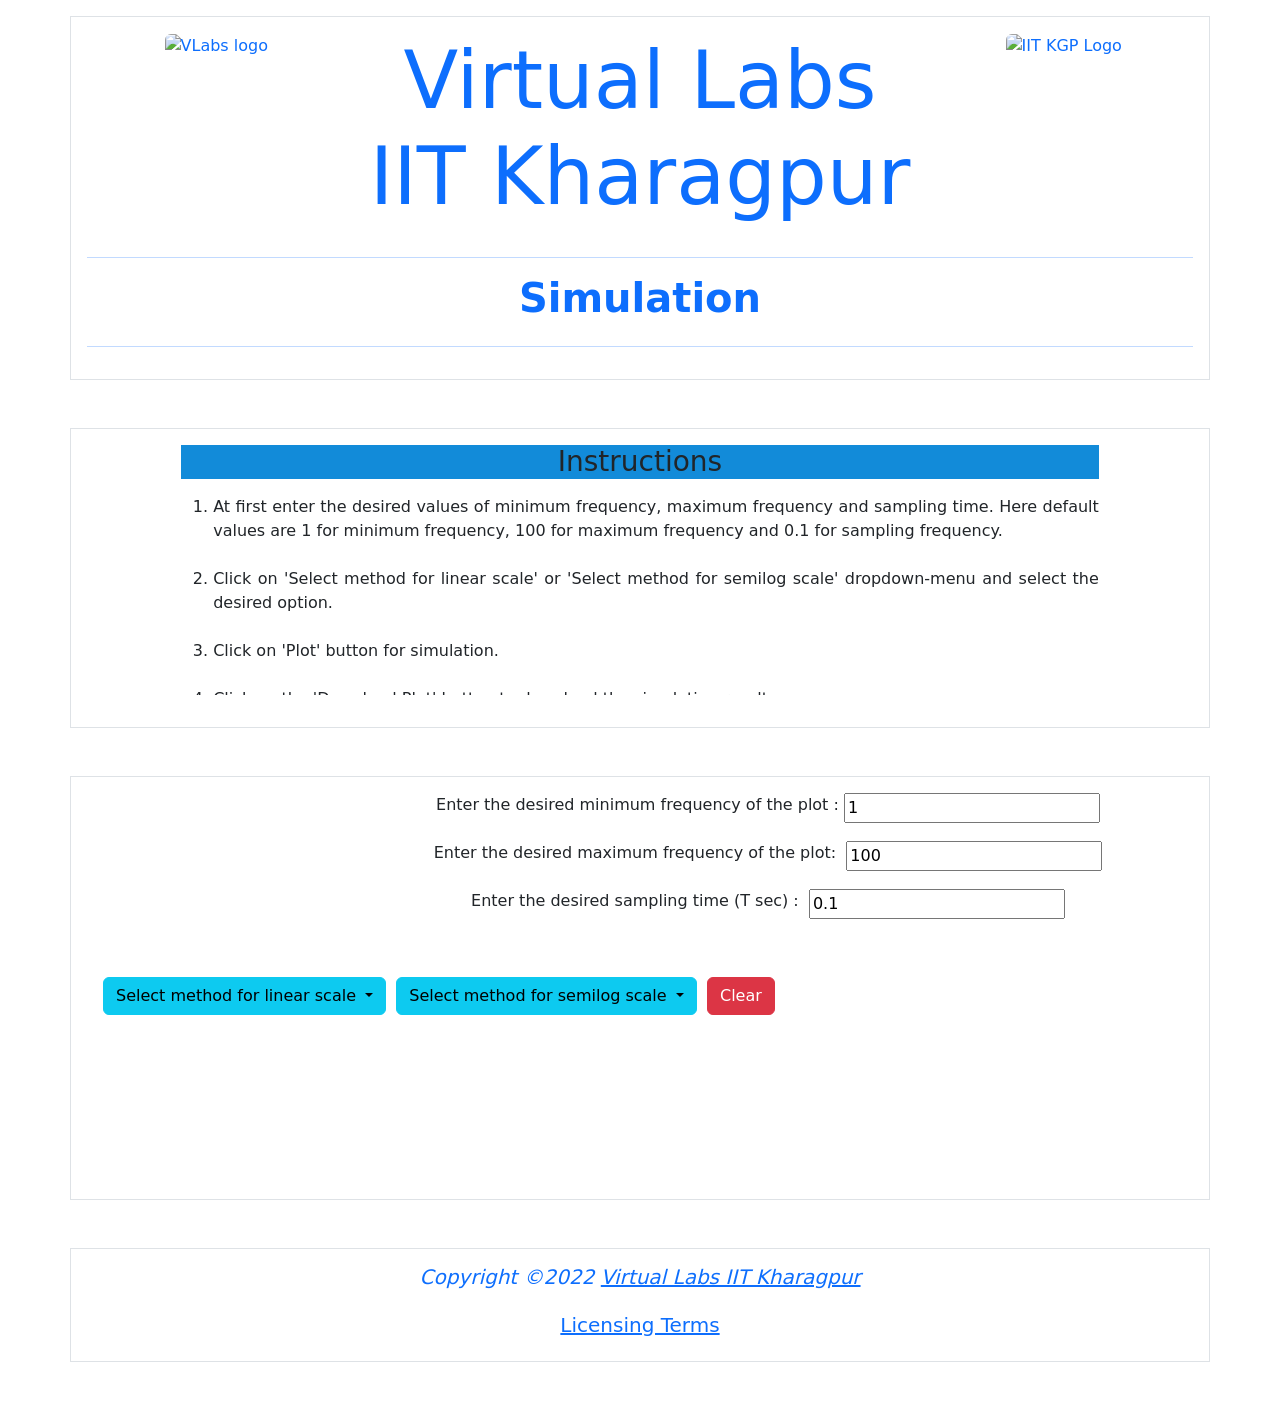
==== experiment/simulation/index.html @ f476349b "comit mar 24 2025" ====
<!-- This HTML page and script files are developed by
   Kamal Sandeep Karreddula
    Research Scholar,
    Electrical Engineering Department,
    IIT Kharagpur.

   Piyali Chattopadhyay
    Project Scientist-Technical,
    Virtual Labs IIT Kharagpur.-->

<!DOCTYPE html>
<html lang="en"><!--html tag start-->
<head>
    <title>Determine frequency response of zero order hold and first order hold using actual transfer functions and Pade approximations</title>
    <meta charset="UTF-8">
    <meta http-equiv="X-UA-Compatible" content="IE=edge">
    <meta name="viewport" content="width=device-width, initial-scale=1.0">
    <meta charset="utf-8">
  <meta name="viewport" content="width=device-width, initial-scale=1">
  <link href="https://cdn.jsdelivr.net/npm/bootstrap@5.2.1/dist/css/bootstrap.min.css" rel="stylesheet">
  <link href="../css/adik.css" rel="stylesheet">
  
    <script src="https://cdnjs.cloudflare.com/ajax/libs/html2canvas/1.4.1/html2canvas.min.js"></script>
 <script src="https://cdnjs.cloudflare.com/ajax/libs/html2canvas/1.4.1/html2canvas.js"></script>
 
  
  <script src="https://cdn.jsdelivr.net/npm/bootstrap@5.2.1/dist/js/bootstrap.bundle.min.js"></script>
  <link rel="stylesheet" href="https://code.jquery.com/ui/1.12.1/themes/base/jquery-ui.css">
  
  <script src="https://code.jquery.com/jquery-1.12.4.js"></script>
  <script src="https://code.jquery.com/ui/1.12.1/jquery-ui.js"></script>
  <!--<script  src="./js/TC.js">   </script>-->
  <script  src="./js/ZOH_FOH_updated.js"> </script>
  <!-- <script src="./js/canvas2image.js"></script> -->
  
	<script src="https://ajax.googleapis.com/ajax/libs/jquery/2.1.1/jquery.min.js"></script>
<!--<script src="https://cdnjs.cloudflare.com/ajax/libs/jQuery-Knob/1.2.13/jquery.knob.min.js"></script>-->
  <script id="MathJax-script" async src="https://cdn.jsdelivr.net/npm/mathjax@3/es5/tex-mml-chtml.js"></script>
  <script src="https://cdnjs.cloudflare.com/ajax/libs/mathjs/11.2.1/math.js"></script>
  <script src=" https://cdnjs.cloudflare.com/ajax/libs/mathjs/11.2.1/math.min.js  "></script>
 
 

<script src="https://canvasjs.com/assets/script/canvasjs.min.js"> </script>

<link rel="stylesheet" href="./css/TC.css">

	


  <style>
	.bluedot{
	position:absolute;
    border: 2px solid blue;
    border-radius:50%;
    background-color:blue;
    background-image:linear-gradient(90deg,#0066ff,#00ccff);
	box-shadow: 5px 5px 8px #888888;
	}
	.handlep{
	position:absolute;
    border: 2px solid blue;
    border-radius:50%;
    background-color:white;
    background-image:url(./images/plus.png);
	background-size:cover;
	background-position:center;
	
	}
	
	.handlen{
	position:absolute;
    border: 2px solid blue;
    border-radius:50%;
    background-color:white;
    background-image:url(./images/minus.jpg);
	background-size:cover;
	background-position:center;
	
	}
	
	canvas {	
	max-width:100%;
	}
	
	@media print {
  body {
    visibility: hidden;
  }
  #plotbucket {
    visibility: visible;
    position: absolute;
    left: 0;
    top: 0;
  }
}

	
	
	
  </style>
  
  
  
</head>

<!-- Google tag (gtag.js) -->
<script async src="https://www.googletagmanager.com/gtag/js?id=G-DR65GC9DFB"></script>
<script>
  window.dataLayer = window.dataLayer || [];
  function gtag(){dataLayer.push(arguments);}
  gtag('js', new Date());

  gtag('config', 'G-DR65GC9DFB');
</script>

<body><!--body tag start-->
    <div class="container p-3 my-3 text-primary text-center border"><!--First Container under body tag start-->
        <div class="row"><!--First row under 1st container start-->
            <div class="col-md-3"><!--First col under 1st row start-->
                <img class="img-fluid rounded" src="./images/vlabs.png" alt="VLabs logo">
            </div><!--First col under 1st row end-->
            <div class="col-md-6"><!--2nd col under 1st row start-->
                <p class="display-1"> <b> Virtual Labs <br> IIT Kharagpur </b> </p>
            </div><!--2nd col under 1st row end-->
            <div class="col-md-3"><!--3rd col under 1st row start-->
                <img class="img-fluid rounded" src="./images/iitkgp.png" alt="IIT KGP Logo" >
            </div><!--3rd col under 1st row end-->
        </div><!--First row under 1st container end-->
    
        <hr>
        <div class="row"><!--2nd row under 1st container start-->
            <div class="col-md-3"><!--First col under 2nd row start-->

            </div><!--First col under 2nd row end-->
            <div class="col-md-6"><!--2nd col under 2nd row start-->
                <p class="h1"> <b> Simulation</b> </p>
            </div><!--2nd col under 2nd row end-->
            <div class="col-md-3"><!--3rd col under 2nd row start-->

            </div><!--3rd col under 2nd row end-->
        </div><!--2nd row under 1st container end-->
        <hr>
        
    </div><!--First Container under body tag end-->
    
       <div class="container p-3 my-5 text-left border"><!--3rd Container under body tag start-->
      <div class="row"><!--First row under 3rd container start-->
        <div class="col-md-1"></div><!--First col under 3rd container start& end-->
        <div class="col-md-10"><!--2nd col under 3rd container start-->
            <p class="text-center bg-success"> <a class="nav-link" data-bs-toggle="tab"  id="instcontrol" style="background-color:#128BD9"  ><span class=" h3 text-dark"> Instructions </span></a>
              <ol id="inst" style="display:block;height:200px;overflow-y:auto;text-align:justify">
                      <li>At first enter the desired values of minimum frequency, maximum frequency and sampling time. Here default values are 1 for minimum frequency,
					      100 for maximum frequency and 0.1 for sampling frequency.</li></br>
  
					  <li>Click on 'Select method for linear scale' or 'Select method for semilog scale' dropdown-menu and select the desired option.</li><br/>
					  
					  <li>Click on 'Plot' button for simulation. </li><br/>
					  
					  <li>Click on the 'Download Plot' button to download the simulation results.</li><br/>		 
					 
					  <li>Click on 'Clear' button before the every simulation to clear the previous plot.</li><br/> 

					
						 
		   </ol>
            </p> 
          </div><!--2nd col under 3rd container end-->
		  
        <div class="col-md-1"></div><!--3rd col under 3rd container start& end-->
      </div><!--First row under 3rd container end-->
    </div><!--3rd Container under body tag end-->
	
    <div class="container p-3 my-5 text-center border" id="canvas" ><!--Fourth container under body tag start-->
	
	<div class="row ">
	
	<div class="col-md-12">
	
	
			<div   class="img-container">			
			
			Enter the desired minimum frequency of the plot :&nbsp;<input type="number" id="minf" min="1" value="1" max="10" step="1" style="position:absolute;width:20%" ><br/></br>
			Enter the desired maximum frequency of the plot: &nbsp;<input type="number" id="maxf" min="10" value="100" max="1000" step="10" style="position:absolute;width:20%"><br/><br/>			
			<!--Enter the desired sampling time :    <input type="number" id="Ts" min="0.01" value="0.1" max="10" step="0.01" style="position:absolute;width:20%"readonly=readonly><br/></br>-->
			Enter the desired sampling time (T sec) :    &nbsp;<input type="number" onchange="inputChange()" id="Ts" min="0.01" value="0.1" max="0.5" step="0.01" style="position:absolute;width:20%"><br/></br>				
			</div>
			<br/>
			
				<!--//<button class="btn btn-success" id ="run" onclick="ZOH_mag();ZOH_ph()">ZOH</button>-->
				<!--<button class="btn btn-success" id ="run" onclick="ZOH_fr()">ZOH Freq. Resp.</button>-->
				<!--<button class="btn btn-success" id ="run" onclick="ZOH_bode()">ZOH bode</button>-->
				<!--<button class="btn btn-success" id ="run" onclick="ZOH_pade1_fr()">ZOH pade1 Freq.Resp.</button>-->
				<!--<button class="btn btn-success" id ="run" onclick="ZOH_pade1_bode()">ZOH pade1 bode</button>-->
				<!--<button class="btn btn-success" id ="run" onclick="ZOH_pade2_fr()">ZOH pade2 Freq.Resp.</button>-->
				<!--<button class="btn btn-success" id ="run" onclick="ZOH_pade2_bode()">ZOH pade2 bode</button>-->
				<!--<button class="btn btn-danger" id ="clr" onclick="refresh()" >Clear</button>-->
				
	 <div class="d-inline-flex p-3 gy-2">			
		<div class="dropdown">
  <button class="btn btn-info dropdown-toggle" type="button" id="dropdownfreq" data-bs-toggle="dropdown" aria-expanded="false">
    Select method for linear scale
  </button>
  <ul class="dropdown-menu" aria-labelledby="dropdownfreq">
    <li><a class="dropdown-item"  onclick="zohfrs()">ZOH Freq. Resp.</a></li>
	<li><a class="dropdown-item"  onclick="fohfrs()">FOH Freq. Resp.</a></li>
	<li><a class="dropdown-item"  onclick="zohfrps()">ZOH PADE 1 Freq. Resp.</a></li>
	<li><a class="dropdown-item"  onclick="fohfrps()">FOH PADE 1 Freq. Resp.</a></li>
	
  </ul>
  
</div>&nbsp;&nbsp;		
		
		<div class="dropdown">
  <button class="btn btn-info dropdown-toggle" type="button" id="dropdownbode" data-bs-toggle="dropdown" aria-expanded="false">
    Select method for semilog scale
  </button>
  <ul class="dropdown-menu" aria-labelledby="dropdownbode">
     <li><a class="dropdown-item"  onclick="zohbs()">ZOH Bode</a></li>
    <li><a class="dropdown-item"  onclick="fohbs()">FOH Bode</a></li>
    <li><a class="dropdown-item"  onclick="zohbps()">ZOH PADE 1 Bode</a></li>
	<li><a class="dropdown-item"  onclick="fohbps()">FOH PADE 1 Bode</a></li>
	
  </ul>
  
</div>&nbsp;&nbsp;

<button class="btn btn-success" id ="plotfreq" onclick="GenPlot()" style="display:none">Plot</button>
<button class="btn btn-success" id ="plotbode" onclick="GenPlotBode()" style="display:none">Plot</button>

		<button class="btn btn-danger" id ="clr" onclick="refresh()" >Clear</button>
		<input id="methodchkfreq" value="0" style="visibility:hidden">
		<input id="methodchkbode" value="0" style="visibility:hidden">
	</div>
	</div>
	
	</div>
	
			
	<div class="row my-5 gy-2">
	<div class="col-md-1"></div>
	<div class="col-md-10">
	
			
			
				<!--//<button class="btn btn-success" id ="run" onclick="ZOH_mag();ZOH_ph()">ZOH</button>-->
				<!--<button class="btn btn-success" id ="run" onclick="FOH_fr()">FOH Freq. Resp.</button>-->
				<!--<button class="btn btn-success" id ="run" onclick="FOH_bode()">FOH bode</button>-->
				<!--<button class="btn btn-success" id ="run" onclick="FOH_pade1_fr()">FOH pade1 Freq.Resp.</button>-->
				<!--<button class="btn btn-success" id ="run" onclick="FOH_pade1_bode()">FOH pade1 bode</button>-->
				<!--<button class="btn btn-success" id ="run" onclick="FOH_pade2_fr()">FOH pade2 Freq.Resp.</button>-->
				<!--<button class="btn btn-success" id ="run" onclick="FOH_pade2_bode()">FOH pade2 bode</button>-->
				<!--<button class="btn btn-danger" id ="clr" onclick="refresh()" >Clear</button>-->
	
	</div>
	<div class="col-md-1"></div>
	</div>
		
		
		
	 <div class="row justify-content-center"><!-----------------------graph T vs. w----------------------------------------->
		
	 
			<div class="col-md-12">
				<!--<img id = "0.3fr" src="./images/plant.png" class="img-fluid" style="display:none">-->
				<div id = "plotbucket" class="content-center " style="display:none; position:relative; border:3px solid white;height:600px;width:900px ">
				
				<!--<button type="button" id="exportChart2" class="btn btn-primary"  style="display:none;position:absolute;top:210%;left:28%;">Download Plot</button>-->
				
					<div id="chartContainer1"  style="display:none; position:absolute; height:50%; width:100%;z-index:1 "></div>
					<br/><br/><br/><br/><br/><br/><br/><br/><br/><br/><br/><br/><br/>
					<div id="chartContainer2"  style="display:none; position:absolute; height:50%; width:100%;z-index:1 "></div>
				
				</div>
				<br/><br/><button type="button" id="exportChart" class="btn btn-primary" style="display:none" onclick="saveImg()">Download Plot</button>
			</div>
			
			
		
	</div>	

	
	
          <!-- Code End here-->
        </div><!--Fourth container under body tag end-->
          
      <!--</div>
    </div>-->

    <div class="container p-3 my-5 text-primary text-center border"><!--Last and fifth container under body tag start-->
      <div class="row">
        <footer>
          <div class="row ce">
            <div class="col-sm-12">
              <p class="h5"><i> Copyright ©2022 <a href="http://vlabs.iitkgp.ac.in/vlt/">Virtual Labs IIT Kharagpur</a> </i><br><br>
              <a href="../../license/index.html" target="_blank"> Licensing Terms </a>
            </p>
            </div>
          </div>
        </footer>
      </div>
  </div><!--Last and fifth container under body tag end-->
  
   
	
	
</body><!--body tag end-->
</html><!--html tag end-->
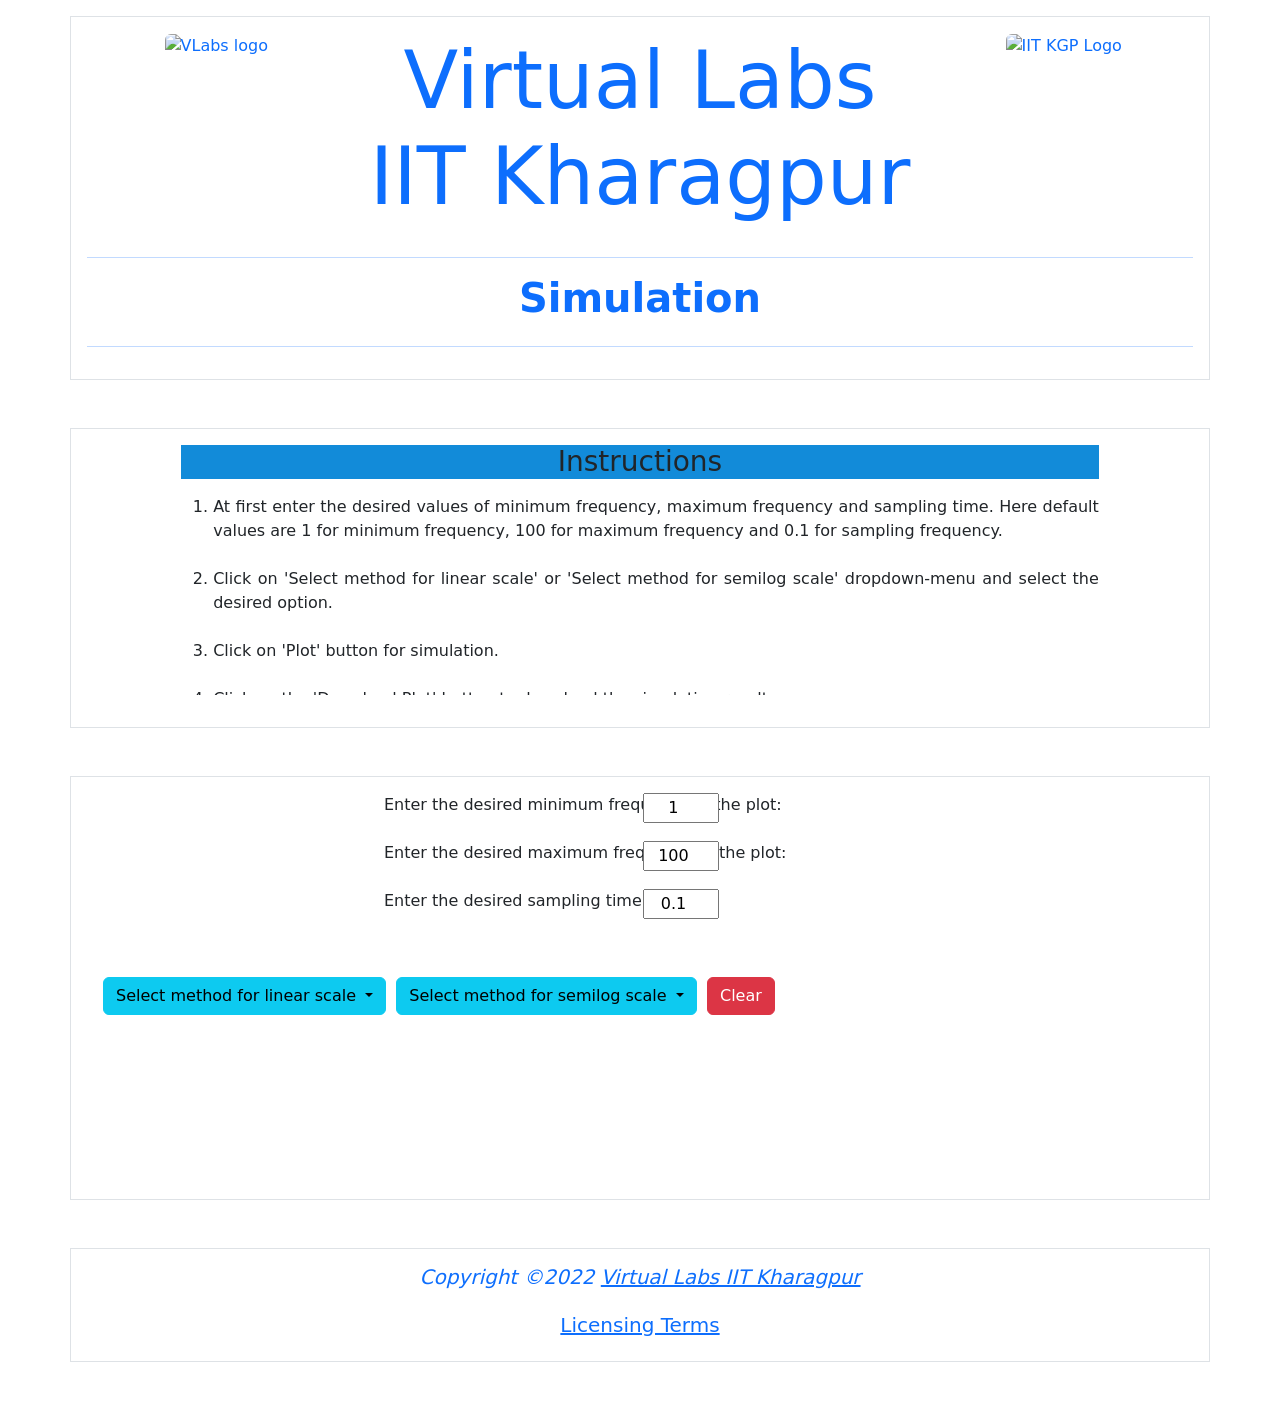
==== commit 0df178c2: "update new aug 28" ====
--- a/experiment/simulation/index.html
+++ b/experiment/simulation/index.html
@@ -11,7 +11,7 @@
 <!DOCTYPE html>
 <html lang="en"><!--html tag start-->
 <head>
-    <title>Determine frequency response of zero order hold and first order hold using actual transfer functions and Pade approximations</title>
+    <title>Determine Frequency Response of Zero Order Hold and First Order Hold using Actual Transfer Functions and Pade Approximations</title>
     <meta charset="UTF-8">
     <meta http-equiv="X-UA-Compatible" content="IE=edge">
     <meta name="viewport" content="width=device-width, initial-scale=1.0">
@@ -104,15 +104,6 @@
   
 </head>
 
-<!-- Google tag (gtag.js) -->
-<script async src="https://www.googletagmanager.com/gtag/js?id=G-DR65GC9DFB"></script>
-<script>
-  window.dataLayer = window.dataLayer || [];
-  function gtag(){dataLayer.push(arguments);}
-  gtag('js', new Date());
-
-  gtag('config', 'G-DR65GC9DFB');
-</script>
 
 <body><!--body tag start-->
     <div class="container p-3 my-3 text-primary text-center border"><!--First Container under body tag start-->
@@ -134,17 +125,18 @@
 
             </div><!--First col under 2nd row end-->
             <div class="col-md-6"><!--2nd col under 2nd row start-->
-                <p class="h1"> <b> Simulation</b> </p>
+                <p class="h1"> <b>Simulation</b> </p>
             </div><!--2nd col under 2nd row end-->
             <div class="col-md-3"><!--3rd col under 2nd row start-->
 
             </div><!--3rd col under 2nd row end-->
         </div><!--2nd row under 1st container end-->
         <hr>
-        
+       
     </div><!--First Container under body tag end-->
     
-       <div class="container p-3 my-5 text-left border"><!--3rd Container under body tag start-->
+	
+    <div class="container p-3 my-5 text-left border"><!--3rd Container under body tag start-->
       <div class="row"><!--First row under 3rd container start-->
         <div class="col-md-1"></div><!--First col under 3rd container start& end-->
         <div class="col-md-10"><!--2nd col under 3rd container start-->
@@ -178,12 +170,12 @@
 	<div class="col-md-12">
 	
 	
-			<div   class="img-container">			
-			
-			Enter the desired minimum frequency of the plot :&nbsp;<input type="number" id="minf" min="1" value="1" max="10" step="1" style="position:absolute;width:20%" ><br/></br>
-			Enter the desired maximum frequency of the plot: &nbsp;<input type="number" id="maxf" min="10" value="100" max="1000" step="10" style="position:absolute;width:20%"><br/><br/>			
+			<div>			
+			
+			<span style="position:absolute;left:30%">Enter the desired minimum frequency of the plot:</span>&nbsp;<input type="number" id="minf" min="1" value="1" max="10" step="1" style="position:absolute;width:6%;text-align:center" ><br/></br>
+			<span style="position:absolute;left:30%">Enter the desired maximum frequency of the plot:</span> &nbsp;<input type="number" id="maxf" min="10" value="100" max="1000" step="10" style="position:absolute;width:6%;text-align:center"><br/><br/>			
 			<!--Enter the desired sampling time :    <input type="number" id="Ts" min="0.01" value="0.1" max="10" step="0.01" style="position:absolute;width:20%"readonly=readonly><br/></br>-->
-			Enter the desired sampling time (T sec) :    &nbsp;<input type="number" onchange="inputChange()" id="Ts" min="0.01" value="0.1" max="0.5" step="0.01" style="position:absolute;width:20%"><br/></br>				
+			<span style="position:absolute;left:30%">Enter the desired sampling time (T sec):</span>    &nbsp;<input type="number" onchange="inputChange()" id="Ts" min="0.01" value="0.1" max="0.5" step="0.01" style="position:absolute;width:6%;text-align:center"><br/></br>				
 			</div>
 			<br/>
 			
@@ -263,13 +255,13 @@
 	 
 			<div class="col-md-12">
 				<!--<img id = "0.3fr" src="./images/plant.png" class="img-fluid" style="display:none">-->
-				<div id = "plotbucket" class="content-center " style="display:none; position:relative; border:3px solid white;height:600px;width:900px ">
+				<div id = "plotbucket" class="content-center " style="display:none; position:relative; border:3px solid white;height:700px;width:900px ">
 				
 				<!--<button type="button" id="exportChart2" class="btn btn-primary"  style="display:none;position:absolute;top:210%;left:28%;">Download Plot</button>-->
 				
-					<div id="chartContainer1"  style="display:none; position:absolute; height:50%; width:100%;z-index:1 "></div>
-					<br/><br/><br/><br/><br/><br/><br/><br/><br/><br/><br/><br/><br/>
-					<div id="chartContainer2"  style="display:none; position:absolute; height:50%; width:100%;z-index:1 "></div>
+					<div id="chartContainer1"  style="display:none; position:absolute; height:45%; width:100%;z-index:1 "></div>
+					<br/><br/><br/><br/><br/><br/><br/><br/><br/><br/><br/><br/><br/><br/>
+					<div id="chartContainer2"  style="display:none; position:absolute; height:45%; width:100%;z-index:1 "></div><br/>
 				
 				</div>
 				<br/><br/><button type="button" id="exportChart" class="btn btn-primary" style="display:none" onclick="saveImg()">Download Plot</button>
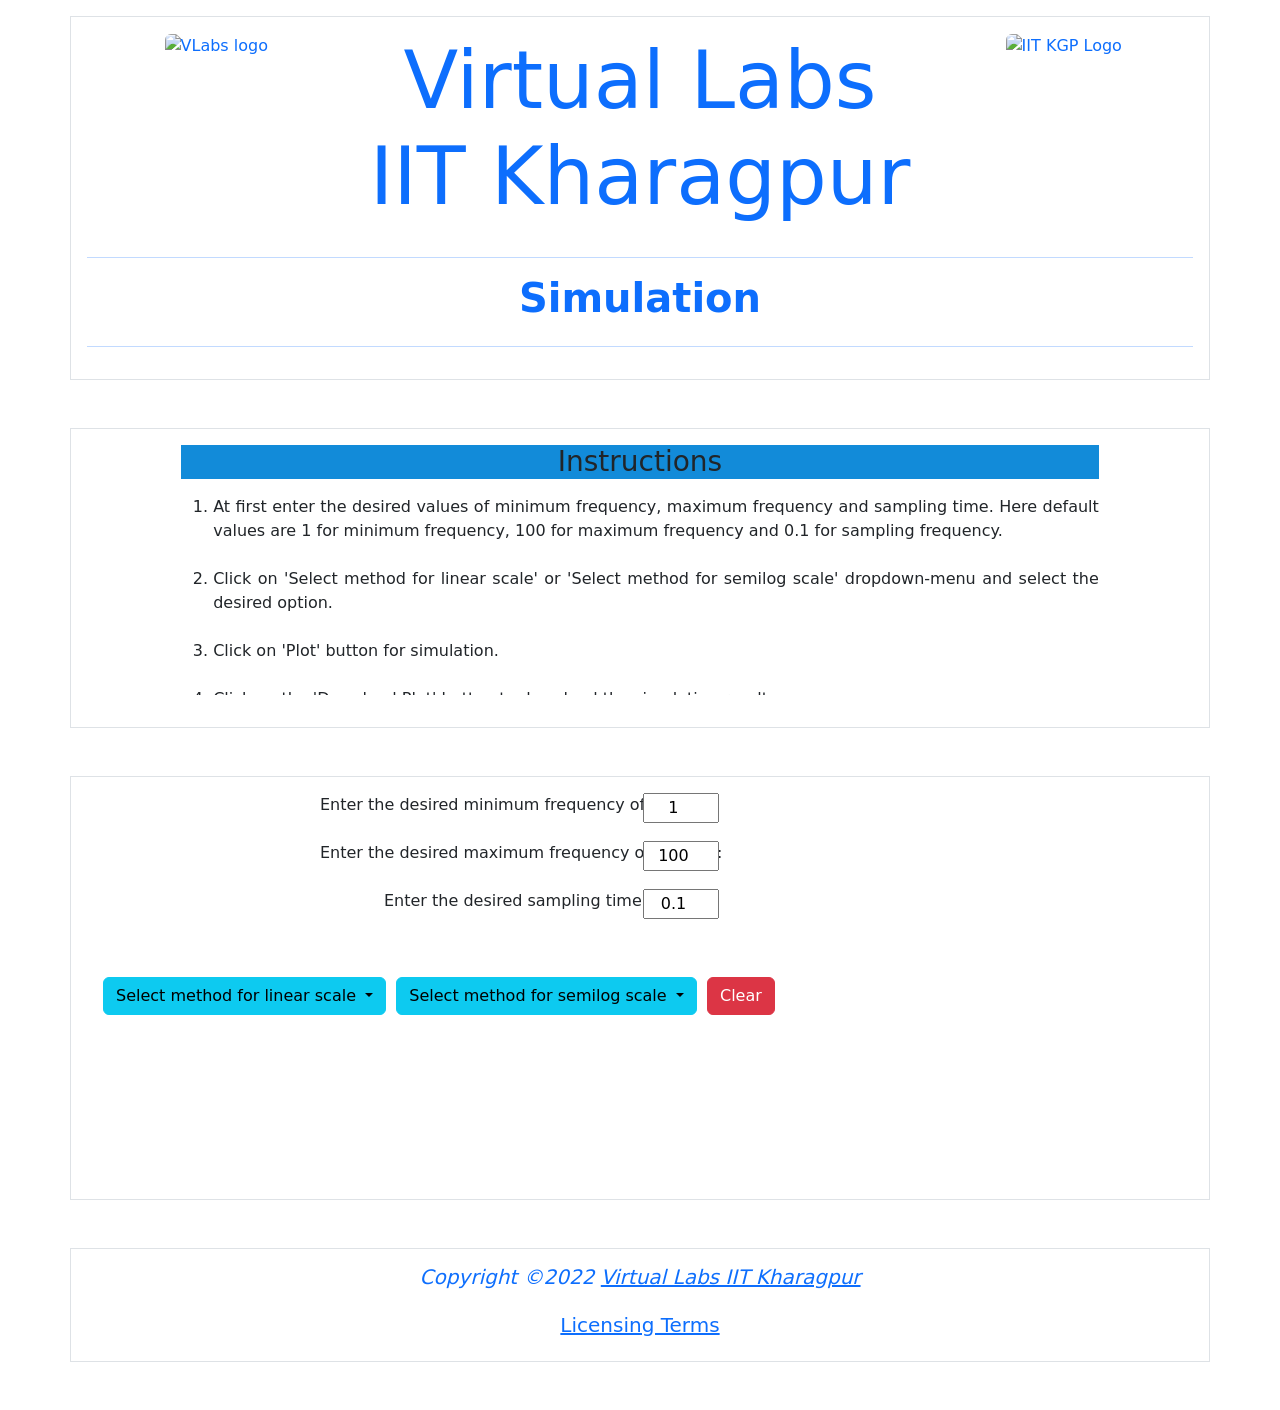
==== commit 863f21b1: "dcs dxp update 1" ====
--- a/experiment/simulation/index.html
+++ b/experiment/simulation/index.html
@@ -104,7 +104,6 @@
   
 </head>
 
-
 <body><!--body tag start-->
     <div class="container p-3 my-3 text-primary text-center border"><!--First Container under body tag start-->
         <div class="row"><!--First row under 1st container start-->
@@ -132,7 +131,7 @@
             </div><!--3rd col under 2nd row end-->
         </div><!--2nd row under 1st container end-->
         <hr>
-       
+        
     </div><!--First Container under body tag end-->
     
 	
@@ -148,10 +147,12 @@
 					  <li>Click on 'Select method for linear scale' or 'Select method for semilog scale' dropdown-menu and select the desired option.</li><br/>
 					  
 					  <li>Click on 'Plot' button for simulation. </li><br/>
-					  
+					  					  				  
 					  <li>Click on the 'Download Plot' button to download the simulation results.</li><br/>		 
 					 
 					  <li>Click on 'Clear' button before the every simulation to clear the previous plot.</li><br/> 
+					  
+					  <li>To compare plots, select the desired options from the dropdown-menu without using the 'Clear' button.</li><br/>
 
 					
 						 
@@ -172,8 +173,8 @@
 	
 			<div>			
 			
-			<span style="position:absolute;left:30%">Enter the desired minimum frequency of the plot:</span>&nbsp;<input type="number" id="minf" min="1" value="1" max="10" step="1" style="position:absolute;width:6%;text-align:center" ><br/></br>
-			<span style="position:absolute;left:30%">Enter the desired maximum frequency of the plot:</span> &nbsp;<input type="number" id="maxf" min="10" value="100" max="1000" step="10" style="position:absolute;width:6%;text-align:center"><br/><br/>			
+			<span style="position:absolute;left:25%">Enter the desired minimum frequency of the plot:</span>&nbsp;<input type="number" id="minf" min="1" value="1" max="10" step="1" style="position:absolute;width:6%;text-align:center" ><br/></br>
+			<span style="position:absolute;left:25%">Enter the desired maximum frequency of the plot:</span> &nbsp;<input type="number" id="maxf" min="10" value="100" max="1000" step="10" style="position:absolute;width:6%;text-align:center"><br/><br/>			
 			<!--Enter the desired sampling time :    <input type="number" id="Ts" min="0.01" value="0.1" max="10" step="0.01" style="position:absolute;width:20%"readonly=readonly><br/></br>-->
 			<span style="position:absolute;left:30%">Enter the desired sampling time (T sec):</span>    &nbsp;<input type="number" onchange="inputChange()" id="Ts" min="0.01" value="0.1" max="0.5" step="0.01" style="position:absolute;width:6%;text-align:center"><br/></br>				
 			</div>
